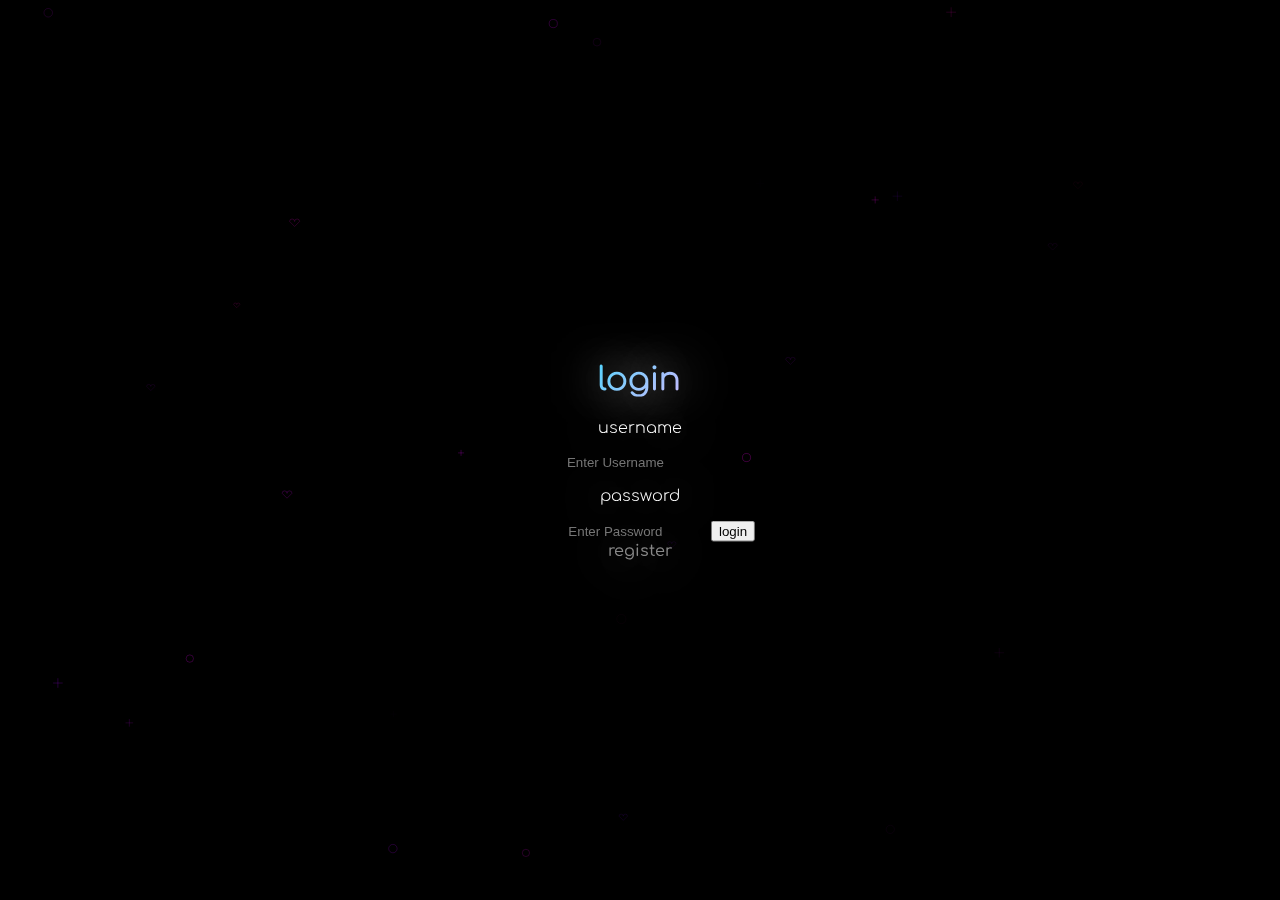
==== index.html @ 15967d33 "Add files via upload" ====
<!DOCTYPE html>
<html>
	<head>
		<title>catgirl.space</title>
		<link rel="icon" type="image/x-icon" href="assets/favicon.png">
		<link href="assets/fonts/fonts.css" rel="stylesheet">
		<link href="styles.css" rel="stylesheet">
		<meta content="jamie" property="og:title">
		<meta content="Jamie - she/her - 18" property="og:description">
		<meta content="#00e4ff" data-react-helmet="true" name="theme-color">
	</head>
	<body onresize="resize()" onload="main()">
		<canvas id="canvas-background"></canvas>
		<div class="content">
			<h1>login</h1>
        <p>username</p>
				<input type="text" name="" placeholder="Enter Username">
				<p>password</p>
				<input type="password" name="" placeholder="Enter Password">

				<button class="login">login</button>

				<a class="register" href="https://www.youtube.com/watch?v=dQw4w9WgXcQ">register</a>
		</div>
		<script src="particles.js"></script>
	</body>
</html>
---- assets/fonts/fonts.css ----
@font-face {
	font-family: comfortaa-medium;
	src: url("Comfortaa-Medium.ttf");
}

@font-face {
	font-family: comfortaa-light;
	src: url("Comfortaa-Light.ttf");
}
---- styles.css ----
* {
	-webkit-user-select: none;
	-moz-user-select: none;
	-ms-user-select: none;
	user-select: none;
}

html, body {
	margin: 0;
	padding: 0;
}

body {
	font-family: comfortaa-light;
	background-color: #000;
	color: #fff;
}

#canvas-background {
	position: absolute;
	top: 0;
	left: 0;
	width: 100%;
	height: 100%;
	z-index: -1;
}

.content {
	text-shadow: 0 0 50px #fff;
	position: absolute;
	top: 50%;
	left: 50%;
	transform: translateX(-50%) translateY(-50%);
}

.content * {
	text-align: center;
}

a {
	color: #fff;
	text-decoration: none;
	font-family: comfortaa-medium;
	transition: .3s;
}

a:visited {
	color: #fff;
}

a:hover {
	color: #00e4ff;
	transition: .3s;
}

h1 {
	background: linear-gradient(-45deg, #00e4ff, #ffa9fe, #00e4ff);
	background-clip: text;
	-webkit-background-clip: text;
	-webkit-text-fill-color: transparent;
	background-size: 200% auto;
	animation: text-gradient 7s ease-in-out infinite alternate;
}

@keyframes text-gradient {
	to {
		background-position: 200%;
	}
}

input[type=text], input[type=password] {
	background: transparent;
	border: none;
	color: white;
}

.register {
	display:block;
  position:relative;
  margin: 0 auto;
  text-align: center;
  color: rgb(136, 136, 136);
  text-decoration: none;
}
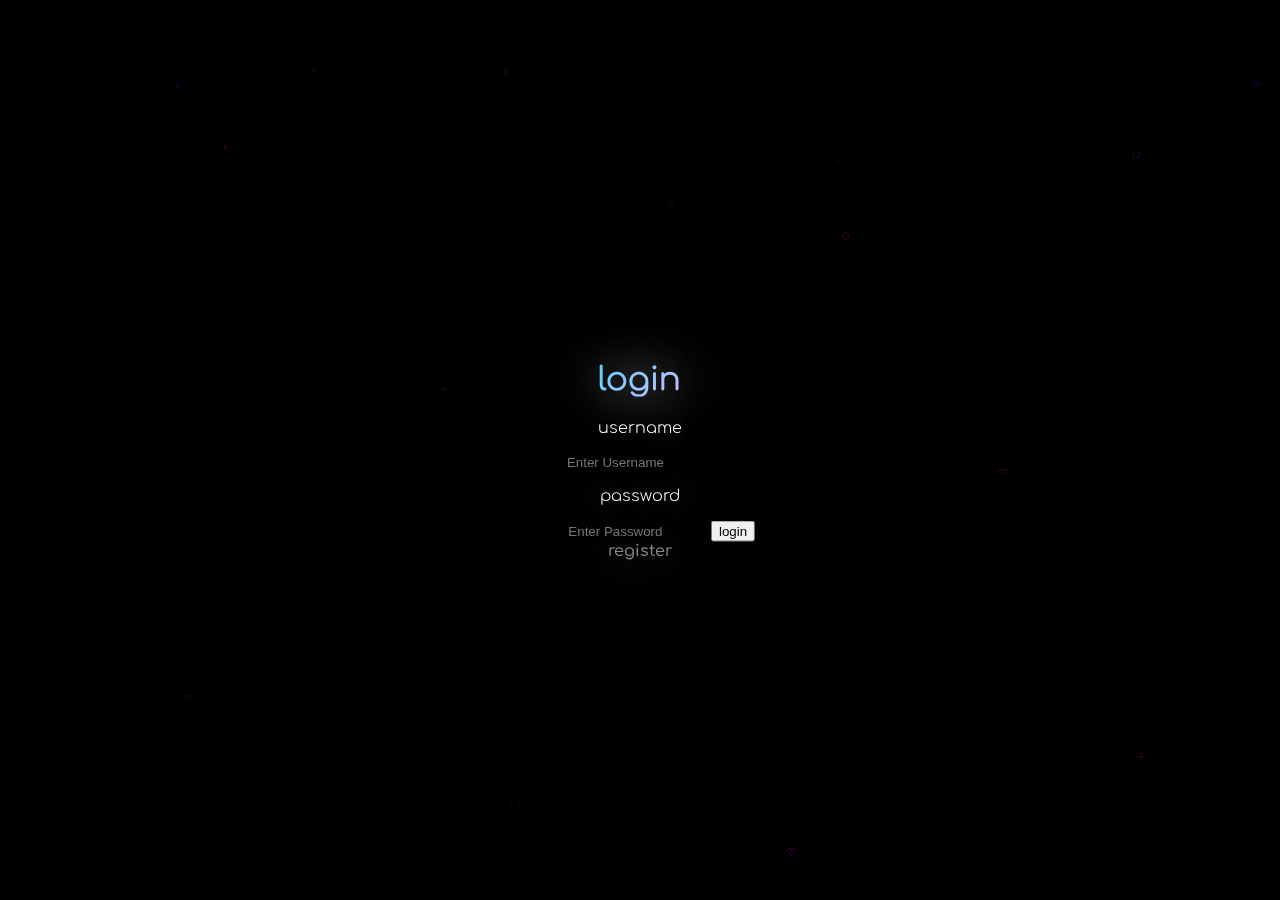
==== commit 3f9642d1: "Update index.html" ====
--- a/index.html
+++ b/index.html
@@ -5,8 +5,8 @@
 		<link rel="icon" type="image/x-icon" href="assets/favicon.png">
 		<link href="assets/fonts/fonts.css" rel="stylesheet">
 		<link href="styles.css" rel="stylesheet">
-		<meta content="jamie" property="og:title">
-		<meta content="Jamie - she/her - 18" property="og:description">
+		<meta content="catgirl.space" property="og:title">
+		<meta content="private csgo movement hack" property="og:description">
 		<meta content="#00e4ff" data-react-helmet="true" name="theme-color">
 	</head>
 	<body onresize="resize()" onload="main()">
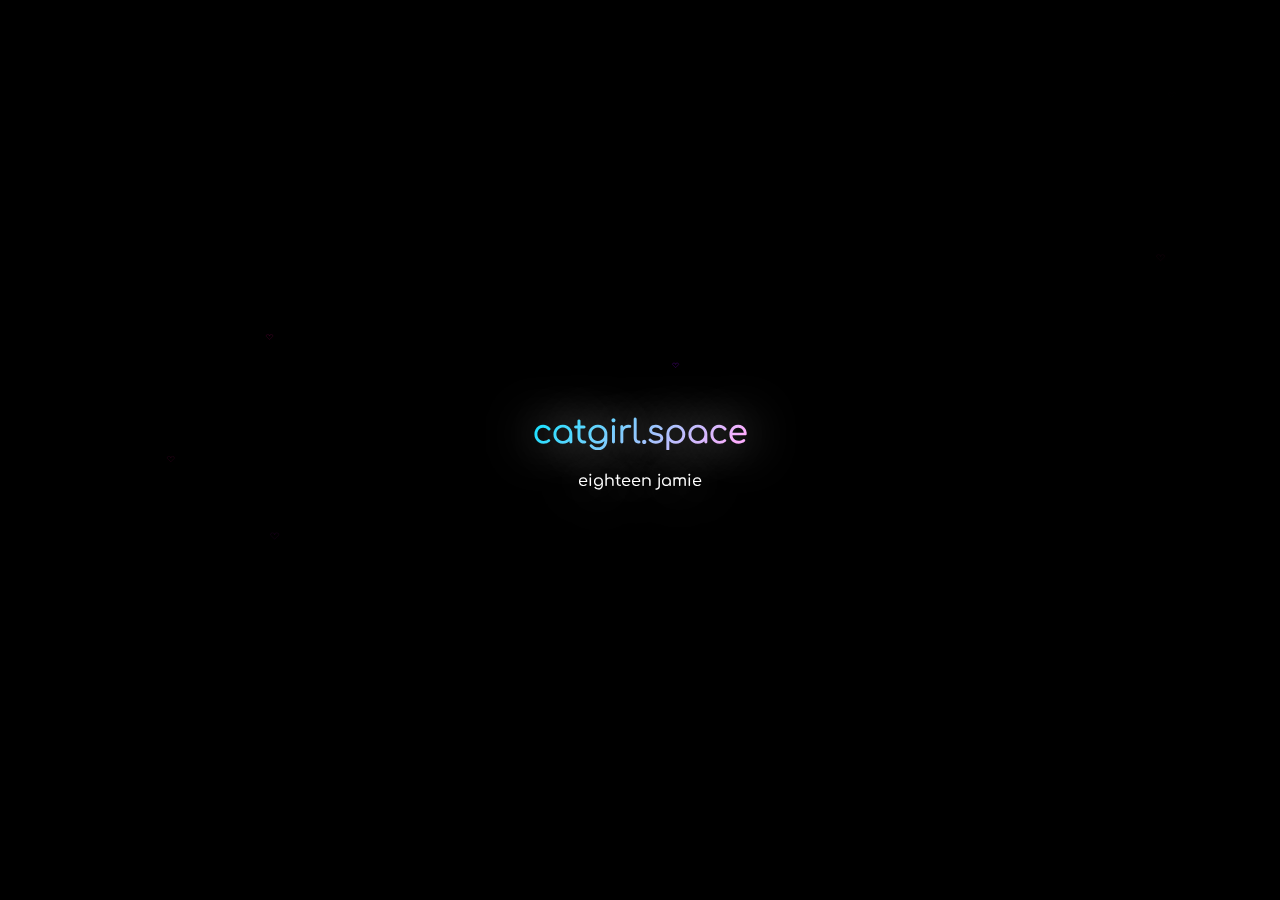
==== commit 5495d191: "Add files via upload" ====
--- a/index.html
+++ b/index.html
@@ -5,22 +5,18 @@
 		<link rel="icon" type="image/x-icon" href="assets/favicon.png">
 		<link href="assets/fonts/fonts.css" rel="stylesheet">
 		<link href="styles.css" rel="stylesheet">
-		<meta content="catgirl.space" property="og:title">
-		<meta content="private csgo movement hack" property="og:description">
+		<meta content="jamie" property="og:title">
+		<meta content="nyaaaxd meow" property="og:description">
 		<meta content="#00e4ff" data-react-helmet="true" name="theme-color">
 	</head>
 	<body onresize="resize()" onload="main()">
 		<canvas id="canvas-background"></canvas>
 		<div class="content">
-			<h1>login</h1>
-        <p>username</p>
-				<input type="text" name="" placeholder="Enter Username">
-				<p>password</p>
-				<input type="password" name="" placeholder="Enter Password">
-
-				<button class="login">login</button>
-
-				<a class="register" href="https://www.youtube.com/watch?v=dQw4w9WgXcQ">register</a>
+			<h1>catgirl.space</h1>
+			<p>
+				<a href="https://catgirl.space/eighteen" target="_blank">eighteen</a>
+				<a href="https://catgirl.space/jamie" target="_blank">jamie</a>
+			</p>
 		</div>
 		<script src="particles.js"></script>
 	</body>
--- a/styles.css
+++ b/styles.css
@@ -36,6 +36,7 @@
 .content * {
 	text-align: center;
 }
+	
 
 a {
 	color: #fff;
@@ -68,17 +69,32 @@
 	}
 }
 
-input[type=text], input[type=password] {
-	background: transparent;
-	border: none;
-	color: white;
+.header {
+	display: flex;
+	height: 56px;
+	margin-bottom: 12px;
+	justify-content: center;
 }
 
-.register {
-	display:block;
-  position:relative;
-  margin: 0 auto;
-  text-align: center;
-  color: rgb(136, 136, 136);
-  text-decoration: none;
+.header img {
+	border-radius: 50%;
 }
+
+
+.footer {
+	position: fixed;
+	left: 0;
+	bottom: 0;
+	top: 53%;
+	width: 100%;
+	text-align: center;
+}
+
+.footer a {
+	color: #fff;
+	text-decoration: none;
+}
+
+
+
+
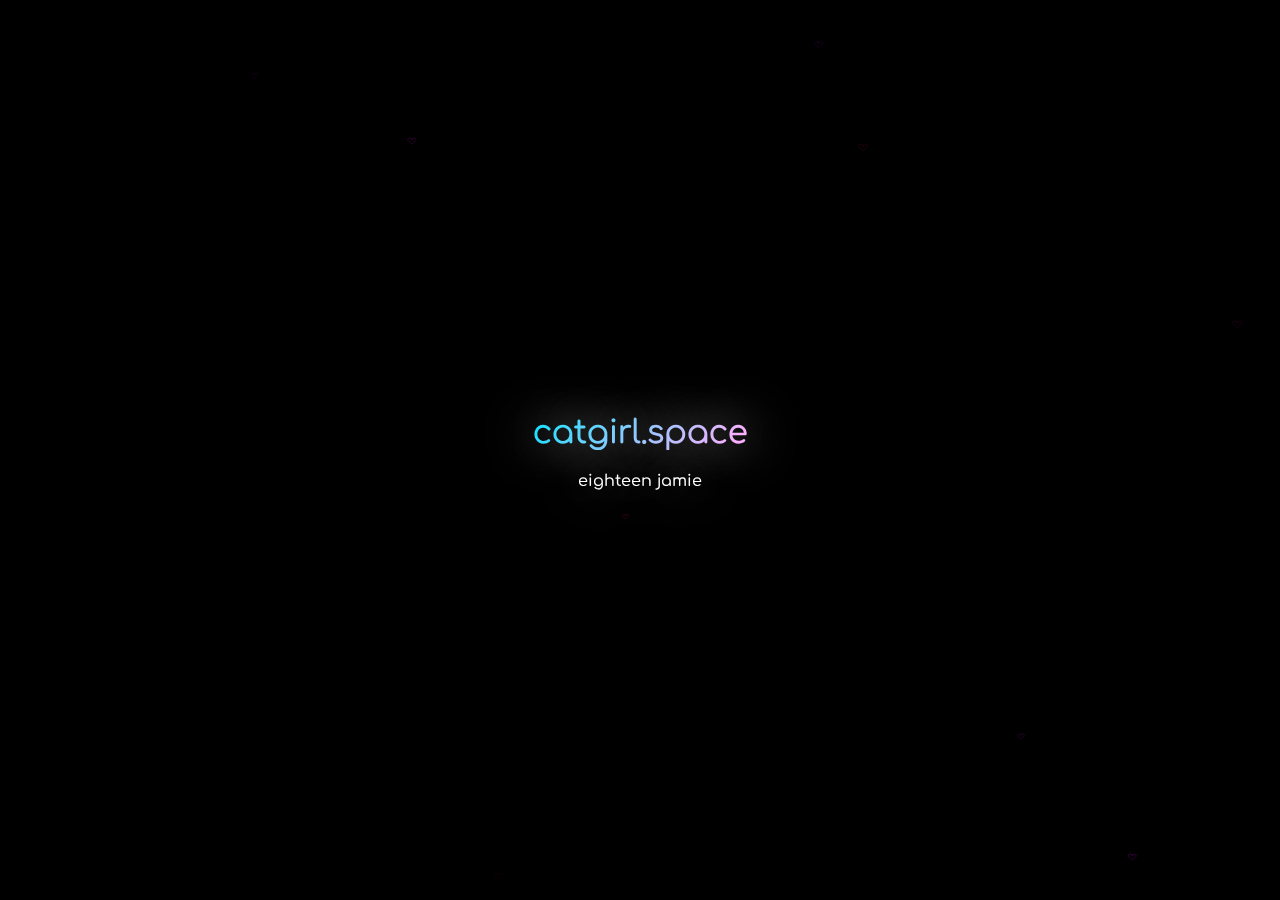
==== commit 04b06465: "Update index.html" ====
--- a/index.html
+++ b/index.html
@@ -5,8 +5,8 @@
 		<link rel="icon" type="image/x-icon" href="assets/favicon.png">
 		<link href="assets/fonts/fonts.css" rel="stylesheet">
 		<link href="styles.css" rel="stylesheet">
-		<meta content="jamie" property="og:title">
-		<meta content="nyaaaxd meow" property="og:description">
+		<meta content="catgirl.space" property="og:title">
+		<meta content="cute site for catgirls" property="og:description">
 		<meta content="#00e4ff" data-react-helmet="true" name="theme-color">
 	</head>
 	<body onresize="resize()" onload="main()">
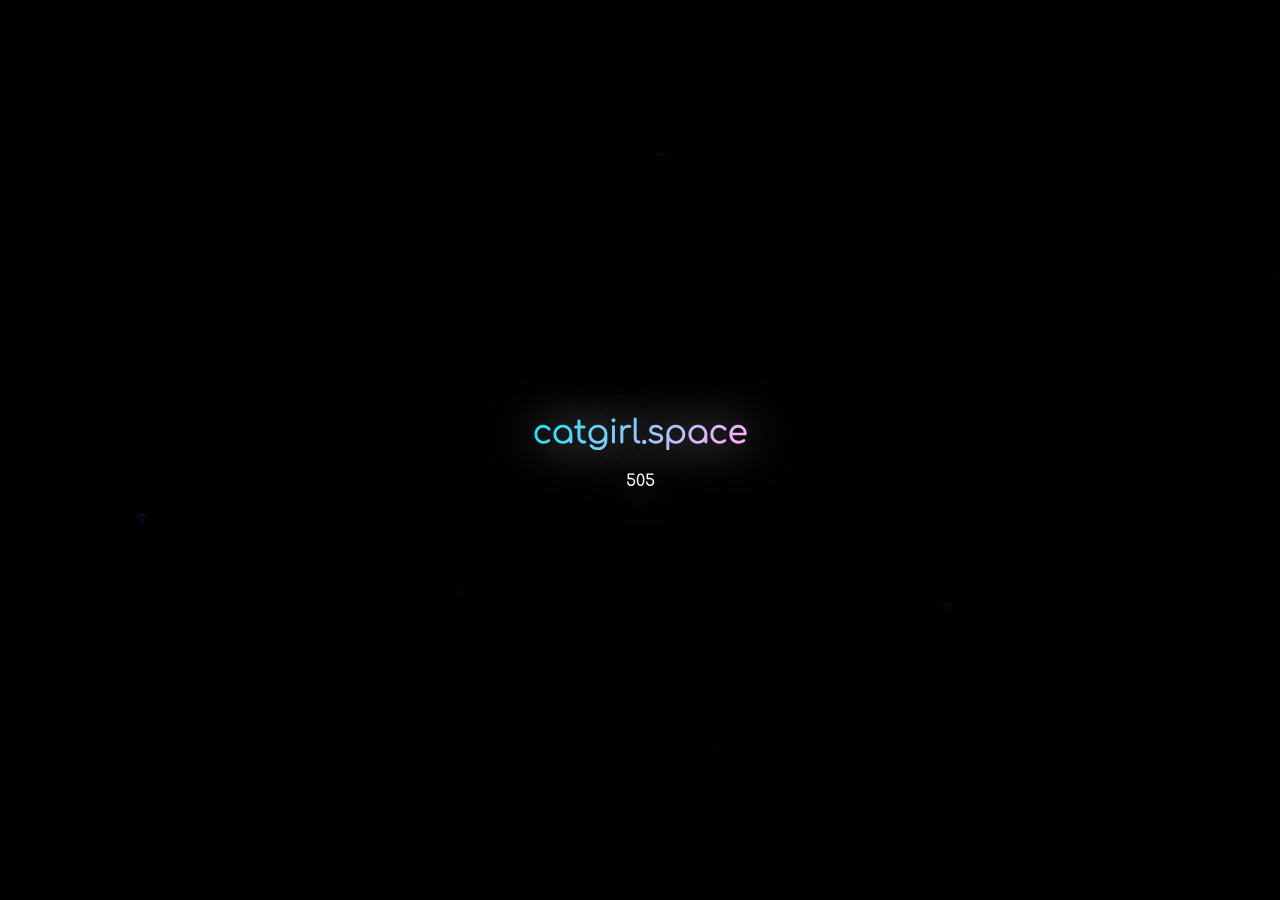
==== commit 9182ef1f: "Add files via upload" ====
--- a/index.html
+++ b/index.html
@@ -5,8 +5,8 @@
 		<link rel="icon" type="image/x-icon" href="assets/favicon.png">
 		<link href="assets/fonts/fonts.css" rel="stylesheet">
 		<link href="styles.css" rel="stylesheet">
-		<meta content="catgirl.space" property="og:title">
-		<meta content="cute site for catgirls" property="og:description">
+		<meta content="jamie" property="og:title">
+		<meta content="nyaaaxd meow" property="og:description">
 		<meta content="#00e4ff" data-react-helmet="true" name="theme-color">
 	</head>
 	<body onresize="resize()" onload="main()">
@@ -14,8 +14,7 @@
 		<div class="content">
 			<h1>catgirl.space</h1>
 			<p>
-				<a href="https://catgirl.space/eighteen" target="_blank">eighteen</a>
-				<a href="https://catgirl.space/jamie" target="_blank">jamie</a>
+				<a href="https://www.youtube.com/watch?v=qU9mHegkTc4" target="_blank">505</a>
 			</p>
 		</div>
 		<script src="particles.js"></script>
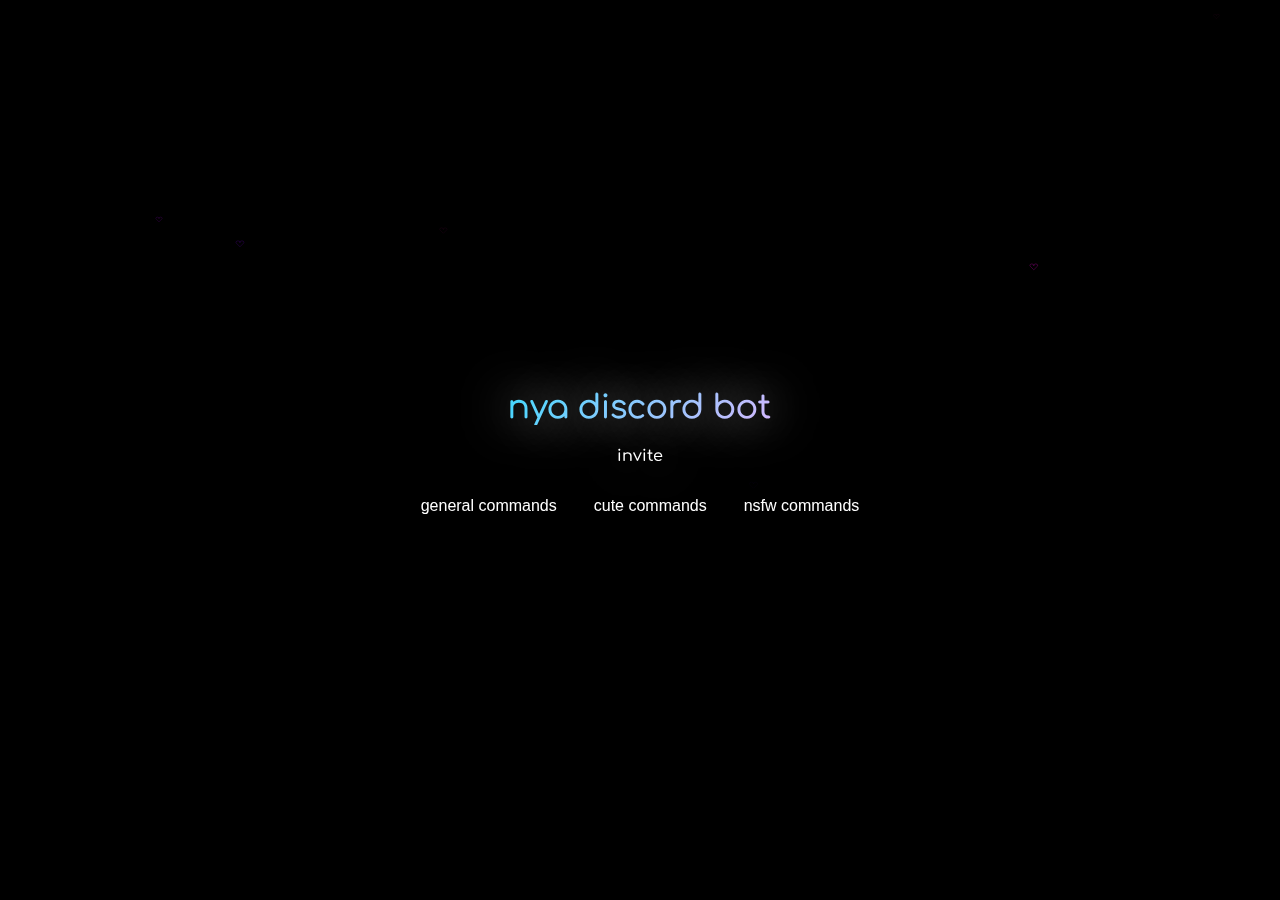
==== commit 178ecc9a: "Add files via upload" ====
--- a/index.html
+++ b/index.html
@@ -1,21 +1,60 @@
 <!DOCTYPE html>
 <html>
 	<head>
-		<title>catgirl.space</title>
+		<title>nya discord bot</title>
 		<link rel="icon" type="image/x-icon" href="assets/favicon.png">
 		<link href="assets/fonts/fonts.css" rel="stylesheet">
 		<link href="styles.css" rel="stylesheet">
-		<meta content="jamie" property="og:title">
-		<meta content="nyaaaxd meow" property="og:description">
+		<meta content="nyabot" property="og:title">
+		<meta content="a cute discord bot by cro & jamie :3" property="og:description">
 		<meta content="#00e4ff" data-react-helmet="true" name="theme-color">
 	</head>
 	<body onresize="resize()" onload="main()">
 		<canvas id="canvas-background"></canvas>
 		<div class="content">
-			<h1>catgirl.space</h1>
+			<h1>nya discord bot</h1>
 			<p>
-				<a href="https://www.youtube.com/watch?v=qU9mHegkTc4" target="_blank">505</a>
+				<a href="https://discord.com/api/oauth2/authorize?client_id=1050787863542898750&permissions=8&scope=bot">invite</a>
 			</p>
+ 
+        <div class="dropdown">
+          <button class="dropbtn">general commands</button>
+          <div class="dropdown-content">
+          <a>!information</a>
+          <a>!info</a>
+          <a>!avatar</a>
+          </div>
+        </div>
+
+        <div class="dropdown">
+          <button class="dropbtn">cute commands</button>
+          <div class="dropdown-content">
+          <a>!hug</a>
+          <a>!cuddle></a>
+          <a>!feed</a>
+          <a>!kiss</a>
+          <a>!pat</a>
+          <a>!spank</a>
+          </div>
+        </div>
+
+        <div class="dropdown">
+          <button class="dropbtn">nsfw commands</button>
+          <div class="dropdown-content">
+          <a>!anal</a>
+          <a>!feet</a>
+          <a>!hboobs</a>
+          <a>!hentai</a>
+          <a>!hkitsune</a>
+          <a>!hass</a>
+          <a>!hthighs</a>
+          <a>!paizuri</a>
+          <a>!kemonomimi</a>
+          <a>!neko</a>
+          <a>and more!</a>
+          </div>
+        </div>
+
 		</div>
 		<script src="particles.js"></script>
 	</body>
--- a/styles.css
+++ b/styles.css
@@ -95,6 +95,53 @@
 	text-decoration: none;
 }
 
+.dropbtn {
+  background-color: transparent;
+  color: white;
+  padding: 16px;
+  font-size: 16px;
+  border: none;
+  cursor: pointer;
+}
+
+/* The container <div> - needed to position the dropdown content */
+.dropdown {
+  position: relative;
+  display: inline-block;
+}
+
+/* Dropdown Content (Hidden by Default) */
+.dropdown-content {
+  display: none;
+  position: absolute;
+  background-color: transparent;
+  min-width: 160px;
+  box-shadow: 0px 8px 16px 0px rgba(0,0,0,0.2);
+  z-index: 1;
+}
+
+/* Links inside the dropdown */
+.dropdown-content a {
+  color: white;
+  padding: 12px 16px;
+  text-decoration: none;
+  display: block;
+}
+
+/* Change color of dropdown links on hover */
+.dropdown-content a:hover {background-color: transparent}
+
+/* Show the dropdown menu on hover */
+.dropdown:hover .dropdown-content {
+  display: block;
+}
+
+/* Change the background color of the dropdown button when the dropdown content is shown */
+.dropdown:hover .dropbtn {
+  background-color: transparent;
+}
 
 
 
+
+
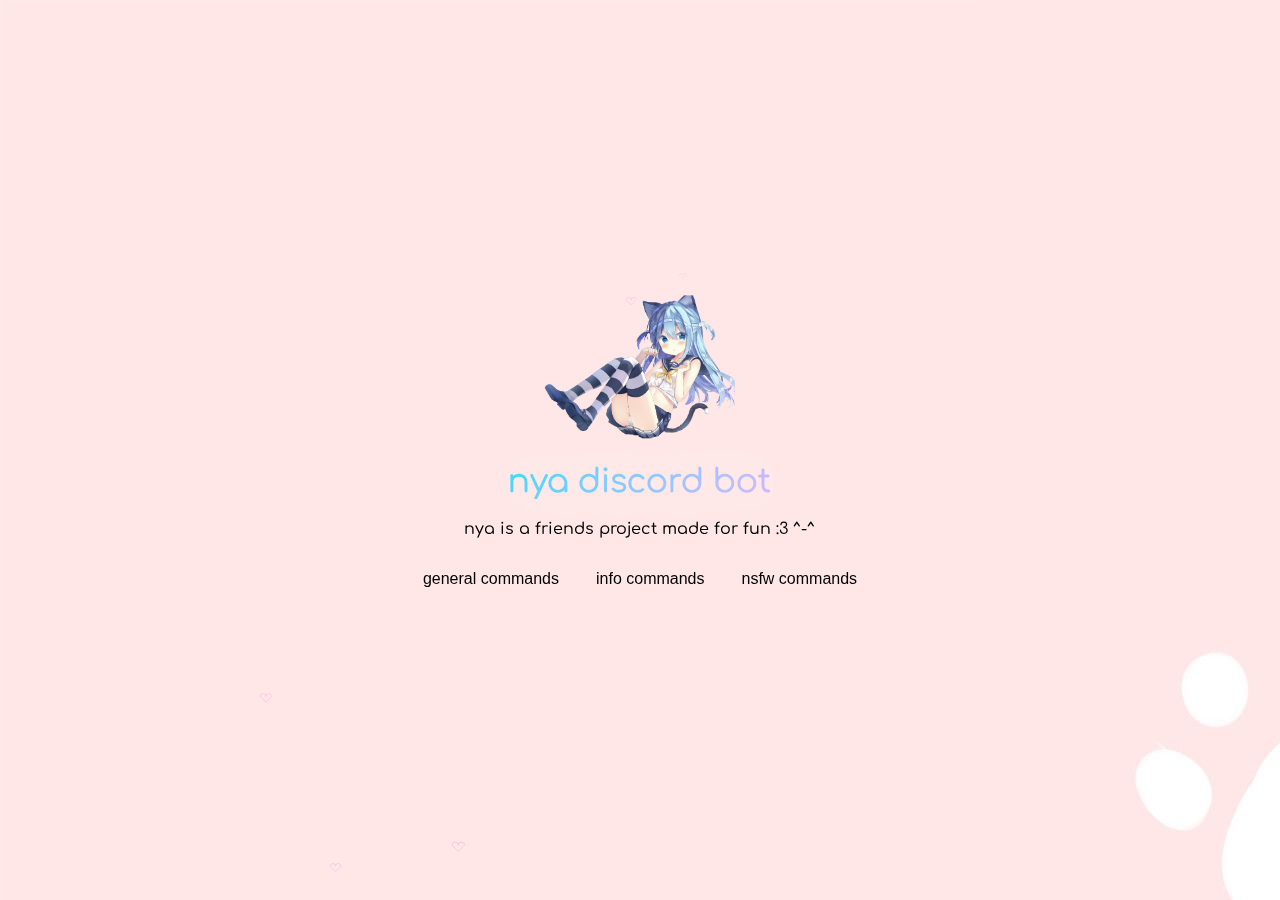
==== commit 3f44c661: "Add files via upload" ====
--- a/index.html
+++ b/index.html
@@ -6,55 +6,47 @@
 		<link href="assets/fonts/fonts.css" rel="stylesheet">
 		<link href="styles.css" rel="stylesheet">
 		<meta content="nyabot" property="og:title">
-		<meta content="a cute discord bot by cro & jamie :3" property="og:description">
+		<meta content="a cute discord bot" property="og:description">
 		<meta content="#00e4ff" data-react-helmet="true" name="theme-color">
+   
 	</head>
 	<body onresize="resize()" onload="main()">
 		<canvas id="canvas-background"></canvas>
 		<div class="content">
+      <center>
+        <a href="https://discord.com/api/oauth2/authorize?client_id=1050787863542898750&permissions=8&scope=bot">
+        <img src="assets/nyaico.png" width="190">
+        </a>
+      </center>
 			<h1>nya discord bot</h1>
-			<p>
-				<a href="https://discord.com/api/oauth2/authorize?client_id=1050787863542898750&permissions=8&scope=bot">invite</a>
+
+      <p>
+				<a >nya is a friends project made for fun :3 ^-^</a>
 			</p>
  
         <div class="dropdown">
           <button class="dropbtn">general commands</button>
           <div class="dropdown-content">
-          <a>!information</a>
-          <a>!info</a>
-          <a>!avatar</a>
+          <a>General bot commands</a>
           </div>
         </div>
 
         <div class="dropdown">
-          <button class="dropbtn">cute commands</button>
+          <button class="dropbtn">info commands</button>
           <div class="dropdown-content">
-          <a>!hug</a>
-          <a>!cuddle></a>
-          <a>!feed</a>
-          <a>!kiss</a>
-          <a>!pat</a>
-          <a>!spank</a>
+          <a>get info about the bot, server, its content and more</a>
           </div>
         </div>
 
         <div class="dropdown">
           <button class="dropbtn">nsfw commands</button>
           <div class="dropdown-content">
-          <a>!anal</a>
-          <a>!feet</a>
-          <a>!hboobs</a>
-          <a>!hentai</a>
-          <a>!hkitsune</a>
-          <a>!hass</a>
-          <a>!hthighs</a>
-          <a>!paizuri</a>
-          <a>!kemonomimi</a>
-          <a>!neko</a>
-          <a>and more!</a>
+          <a>Adult (hentai, non-hentai) content (NSFW/R18/18+)</a>
           </div>
         </div>
 
+
+        </div>
 		</div>
 		<script src="particles.js"></script>
 	</body>
--- a/styles.css
+++ b/styles.css
@@ -12,9 +12,10 @@
 
 body {
 	font-family: comfortaa-light;
-	background-color: #000;
+	background-image: url(assets/background.jpg);
 	color: #fff;
 }
+
 
 #canvas-background {
 	position: absolute;
@@ -39,7 +40,7 @@
 	
 
 a {
-	color: #fff;
+	color: #000;
 	text-decoration: none;
 	font-family: comfortaa-medium;
 	transition: .3s;
@@ -97,7 +98,7 @@
 
 .dropbtn {
   background-color: transparent;
-  color: white;
+  color: #000;;
   padding: 16px;
   font-size: 16px;
   border: none;
@@ -122,7 +123,7 @@
 
 /* Links inside the dropdown */
 .dropdown-content a {
-  color: white;
+  color: #000;
   padding: 12px 16px;
   text-decoration: none;
   display: block;
@@ -141,7 +142,12 @@
   background-color: transparent;
 }
 
+p {
+	color: #000;
 
 
 
 
+
+
+
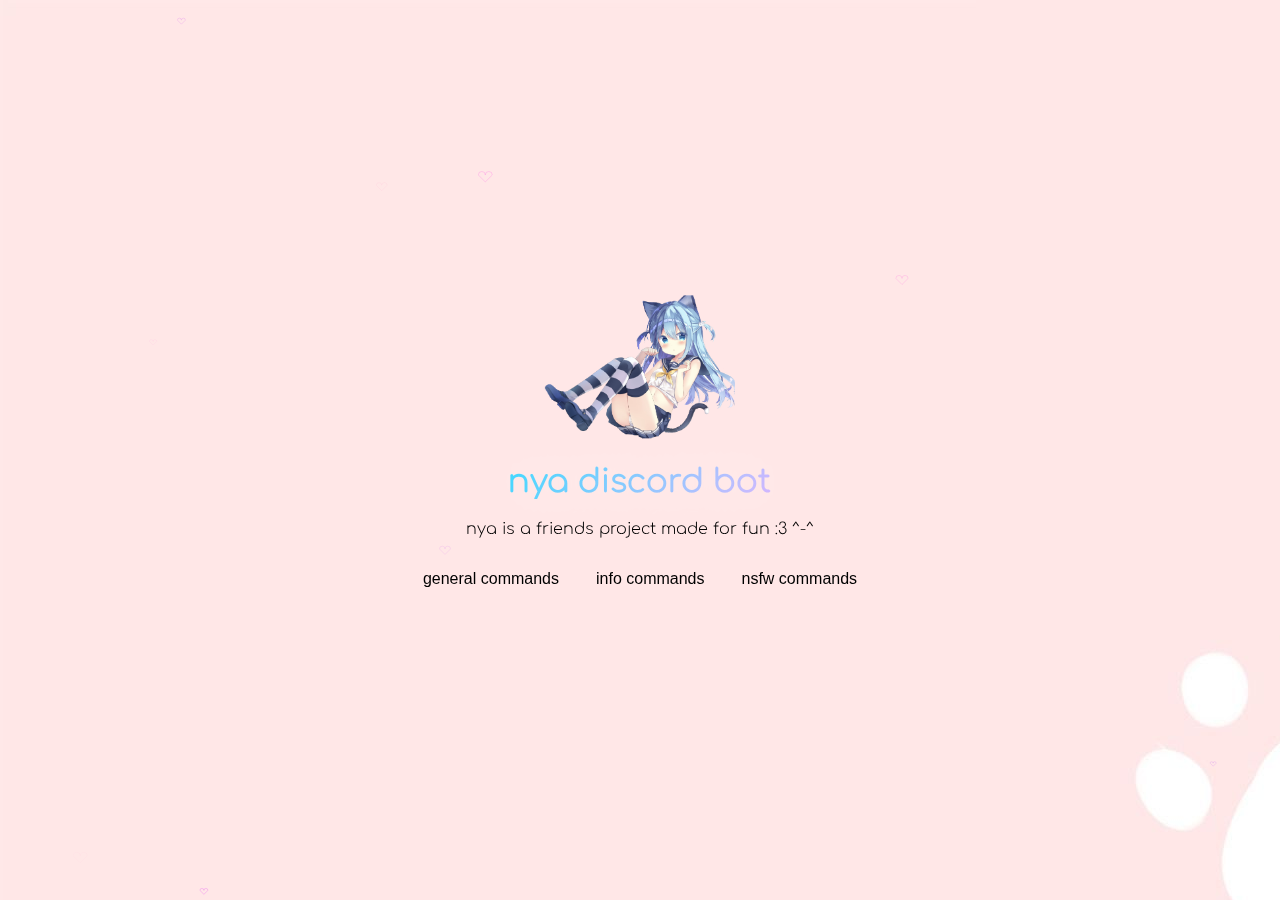
==== commit 007d5e9e: "Update index.html" ====
--- a/index.html
+++ b/index.html
@@ -21,7 +21,7 @@
 			<h1>nya discord bot</h1>
 
       <p>
-				<a >nya is a friends project made for fun :3 ^-^</a>
+				nya is a friends project made for fun :3 ^-^
 			</p>
  
         <div class="dropdown">
